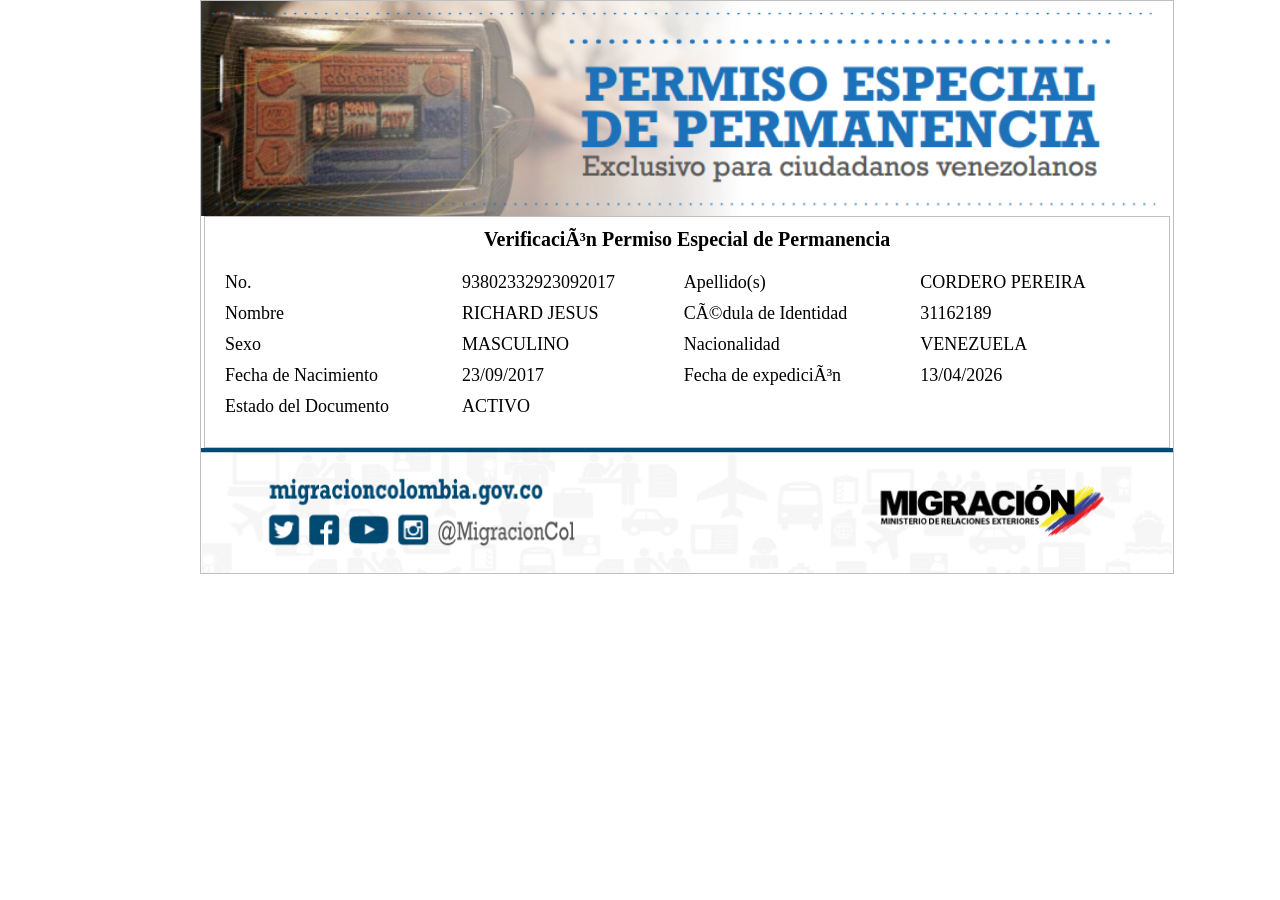
==== index.html @ 8f7d1cb9 "Rename Index (2).html to index.html" ====
<!-- saved from url=(0096)https://apps.migracioncolombia.gov.co/certificadosVEN/public/verificacion.jsf?np=938023329121972 -->
<html xmlns="http://www.w3.org/1999/xhtml"><head><meta http-equiv="Content-Type" content="text/html; charset=windows-1252">
		
		<meta http-equiv="PRAGMA" content="NO-CACHE">
		<meta http-equiv="EXPIRES" content="-1">		
		<meta http-equiv="CACHE-CONTROL" content="NO-CACHE, NO-STORE, MAX-AGE=0, MUST-REVALIDATE">
		<meta http-equiv="X-UA-Compatible" content="IE=EmulateIE7">
		<meta http-equiv="refresh" content="900; url=https://www.migracioncolombia.gov.co/ "> 
		<meta name="viewport" content="width=device-width, initial-scale=1.0">
		
		<!-- url=http://apps.migracioncolombia.gov.co:80/certificadosVEN/public/permisoEspecial.jsf	-->
		 
		<title>Certificados</title>
		<link class="component" href="./Certificados_files/eAH7adLBF7p8hjQAEUYDcw__.jsf" rel="stylesheet" type="text/css"><link class="component" href="./Certificados_files/eAH7adLBF7p8hjQAEUYDcw__(1).jsf" rel="stylesheet" type="text/css"><link class="component" href="./Certificados_files/eAH7adLBF7p8hjQAEUYDcw__(2).jsf" rel="stylesheet" type="text/css"><script src="./Certificados_files/3_3_3.Finalorg.ajax4jsf.javascript.AjaxScript.jsf" type="text/javascript"></script><script src="./Certificados_files/3_3_3.Finalorg.ajax4jsf.javascript.PrototypeScript.jsf" type="text/javascript"></script><script src="./Certificados_files/utils.js.jsf" type="text/javascript"></script><script src="./Certificados_files/browser_info.js.jsf" type="text/javascript"></script><script src="./Certificados_files/modalPanel.js.jsf" type="text/javascript"></script><script src="./Certificados_files/modalPanelBorders.js.jsf" type="text/javascript"></script><link class="component" href="./Certificados_files/eAH7adLBF7p8hjQAEUYDcw__(3).jsf" rel="stylesheet" type="text/css"><link class="component" href="./Certificados_files/msg.css.jsf" rel="stylesheet" type="text/css"><link class="component" href="./Certificados_files/msgs.css.jsf" rel="stylesheet" type="text/css"><script src="./Certificados_files/available.js.jsf" type="text/javascript"></script><script src="./Certificados_files/jquery.js.jsf" type="text/javascript"></script><script src="./Certificados_files/controlUtils.js.jsf" type="text/javascript"></script><script type="text/javascript">window.RICH_FACES_EXTENDED_SKINNING_ON=true;</script><script src="./Certificados_files/skinning.js.jsf" type="text/javascript"></script><link rel="shortcut icon" href="https://apps.migracioncolombia.gov.co/certificadosVEN/imagenes/sifdas-icon.ico">
		<link href="./Certificados_files/general.css" rel="stylesheet" type="text/css" media="all">
		<link href="./Certificados_files/jquery.ui.all.css" rel="stylesheet" type="text/css" media="all">
		<script type="text/javascript" src="./Certificados_files/util.js.descarga"></script>
		<link href="./Certificados_files/general.css" rel="stylesheet" type="text/css" media="all">
		<script type="text/javascript">
		//<![CDATA[
			A4J.AJAX.onError = function(req, status, message) {
		        window.location.reload();
			}
			A4J.AJAX.onExpired = function(loc,expiredMsg){ 
				window.location.reload();
			}
		//]]>
		</script>	
	<style>
  .imageye-selected {
    outline: 2px solid black !important;
    box-shadow: 0 0 10px rgba(0, 0, 0, 0.5) !important;
  }
</style></head>

	<body onload="showMessagesPanel();"><span id="j_id4"><span id="queuedMessages" class="invisible">false</span></span>
		<center>
			<div id="mainPanelExterna" class="mainPanelExterna">
				<table width="100%" cellpadding="0" cellspacing="0" border="0" class="mainTableExterna">
					<tbody><tr>
						<td class="headerExterna"><table cellpadding="0" cellspacing="0" width="100%">
<tbody>
<tr>
<td>
			<img id="image" src="./Certificados_files/CabezoteFormularioUltimo2.PNG" style=" width : 972px;"></td>
</tr>
</tbody>
</table>

						</td>
					</tr>
					<tr>
						<td style="vertical-align: top;" class="contentPanelFondo">
							<div class="contentPanelExterna"><div class="rich-panel panel" id="j_id10"><div class="rich-panel-body " id="j_id10_body">
			<center><span class="etiquetaTitulo">Verificación Permiso Especial de Permanencia</span></center>
			<br>
			<center><table cellspacing="8" style="margin-bottom : 10px" width="100%">
<tbody>
<tr>
<td><span class="etiqueta">No.</span></td>
<td><span class="textoOut">93802332923092017</span></td>
<td><span class="etiqueta">Apellido(s)</span></td>
<td><span class="textoOut">CORDERO PEREIRA</span></td>
</tr>
<tr>
<td><span class="etiqueta">Nombre</span></td>
<td><span class="textoOut">RICHARD JESUS</span></td>
<td><span class="etiqueta">Cédula de Identidad</span></td>
<td><span class="textoOut">31162189</span></td>
</tr>
<tr>
<td><span class="etiqueta">Sexo</span></td>
<td><span class="textoOut">MASCULINO</span></td>
<td><span class="etiqueta">Nacionalidad</span></td>
<td><span class="textoOut">VENEZUELA</span></td>
</tr>
<tr>
<td><span class="etiqueta">Fecha de Nacimiento</span></td>
<td><span class="textoOut">23/09/2017</span></td>
<td><span class="etiqueta">Fecha de expedición</span></td>
<td><span class="textoOut">13/04/2026</span></td>
</tr>
<tr>
<td><span class="etiqueta">Estado del Documento</span></td>
<td><span class="textoOut">ACTIVO</span></td>
</tr>
</tbody>
</table>

			</center></div></div>
							</div>
						</td>
					</tr>
					<tr>
						<td class="headerExterna" height="120px"><table cellpadding="0" cellspacing="0" width="100%">
<tbody>
<tr>
<td>
			<img id="image" src="./Certificados_files/banner_final_preregistro.jpg" style=" width : 972px;"></td>
</tr>
</tbody>
</table>

						</td>
					</tr>
				</tbody></table>
<form id="messagesForm" name="messagesForm" method="post" action="https://apps.migracioncolombia.gov.co/certificadosVEN/public/verificacion.jsf;jsessionid=B501F2868BCFFAC68E9443CDBB972C19" enctype="application/x-www-form-urlencoded">
<input type="hidden" name="messagesForm" value="messagesForm">
<div id="messagesForm:messagesPanel" style="display: none;"><input autocomplete="off" id="messagesForm:messagesPanelOpenedState" name="messagesForm:messagesPanelOpenedState" type="hidden"><div class="rich-modalpanel " id="messagesForm:messagesPanelContainer" style="position: absolute; display: none; z-index: 100; background-color: inherit;"><div class="rich-mpnl-mask-div-opaque rich-mpnl-mask-div" id="messagesForm:messagesPanelDiv" style="z-index: -1;"><button class="rich-mpnl-button" id="messagesForm:messagesPanelFirstHref"></button></div><div class="rich-mpnl-panel"><div class="rich-mp-container" id="messagesForm:messagesPanelCDiv" style="position: absolute; left: 0px; top: 0px; z-index: 9;"><div class="rich-mpnl-shadow" id="messagesForm:messagesPanelShadowDiv"></div><div class=" rich-mpnl-content" id="messagesForm:messagesPanelContentDiv"><div class="rich-mpnl-text rich-mpnl-controls "><img id="messagesForm:hidelinkMessages" src="./Certificados_files/close.png" class="hidelink"><script type="text/javascript">Richfaces.componentControl.attachAvailable('#messagesForm\\:hidelinkMessages','onclick','#messagesForm\\:messagesPanel','hide')</script></div><table border="0" cellpadding="0" cellspacing="0" class="rich-mp-content-table" id="messagesForm:messagesPanelContentTable" style="width: 550px;height: 250px;"><tbody><tr style="height: 1%;"><td class="rich-mpnl-header-cell"><div class="rich-mpnl-text rich-mpnl-header " id="messagesForm:messagesPanelHeader" style="white-space: nowrap; cursor: move;">
	    		<center><span class="panelTitle">Sistema de Permiso de Permanencia para Venezolanos</span>
	        	</center></div></td></tr><tr style="height: 99%"><td class="rich-mpnl-body" valign="top"><div class="rich-panel messagesPanel" id="messagesForm:j_id45"><div class="rich-panel-body " id="messagesForm:j_id45_body">
		      	<br><dl id="messagesForm:j_id46" class="rich-messages" style="display: none; "><dt></dt></dl></div></div>
	     <br>
	     <center><input id="messagesForm:messagesButton" type="submit" name="messagesForm:messagesButton" value="Aceptar" onclick="document.getElementById(&#39;messagesForm:messagesPanel&#39;).component.hide(); return false;" class="boton azul">				
		 </center></td></tr></tbody></table></div></div></div><div class="rich-mpnl-mask-div rich-mpnl-mask-div-transparent" id="messagesForm:messagesPanelCursorDiv" style="z-index: -200;"><button class="rich-mpnl-button" id="messagesForm:messagesPanelLastHref"></button></div><script type="text/javascript">new ModalPanel('messagesForm:messagesPanel',
				{
					width: 550,
					height: 250,

					minWidth: -1,
					minHeight: -1,

					resizeable: false,
					moveable: true,

					left: "auto",
					top: "auto",

					zindex: 100,onresize: '',onmove: '',onshow: '',onhide: '',onbeforeshow: '',onbeforehide: '',
					domElementAttachment: "",				
					keepVisualState: false,
					showWhenRendered: false,
					selectBehavior: "disable",

					autosized: true,
					overlapEmbedObjects: false});</script></div><script type="text/javascript"></script></div><input type="hidden" name="javax.faces.ViewState" id="javax.faces.ViewState" value="j_id1">
</form>
<form id="messagesFormSinInfo" name="messagesFormSinInfo" method="post" action="https://apps.migracioncolombia.gov.co/certificadosVEN/public/verificacion.jsf;jsessionid=B501F2868BCFFAC68E9443CDBB972C19" enctype="application/x-www-form-urlencoded">
<input type="hidden" name="messagesFormSinInfo" value="messagesFormSinInfo">
<div id="messagesFormSinInfo:sinInformacion" style="display: none;"><input autocomplete="off" id="messagesFormSinInfo:sinInformacionOpenedState" name="messagesFormSinInfo:sinInformacionOpenedState" type="hidden"><div class="rich-modalpanel " id="messagesFormSinInfo:sinInformacionContainer" style="position: absolute; display: none; z-index: 100; background-color: inherit;"><div class="rich-mpnl-mask-div-opaque rich-mpnl-mask-div" id="messagesFormSinInfo:sinInformacionDiv" style="z-index: -1;"><button class="rich-mpnl-button" id="messagesFormSinInfo:sinInformacionFirstHref"></button></div><div class="rich-mpnl-panel"><div class="rich-mp-container" id="messagesFormSinInfo:sinInformacionCDiv" style="position: absolute; left: 0px; top: 0px; z-index: 9;"><div class="rich-mpnl-shadow" id="messagesFormSinInfo:sinInformacionShadowDiv"></div><div class=" rich-mpnl-content" id="messagesFormSinInfo:sinInformacionContentDiv"><div class="rich-mpnl-text rich-mpnl-controls "><img id="messagesFormSinInfo:hidelinkMessages" src="./Certificados_files/close.png" class="hidelink"><script type="text/javascript">Richfaces.componentControl.attachAvailable('#messagesFormSinInfo\\:hidelinkMessages','onclick','#messagesForm\\:messagesPanel','hide')</script></div><table border="0" cellpadding="0" cellspacing="0" class="rich-mp-content-table" id="messagesFormSinInfo:sinInformacionContentTable" style="width: 350px;height: 200px;"><tbody><tr style="height: 1%;"><td class="rich-mpnl-header-cell"><div class="rich-mpnl-text rich-mpnl-header " id="messagesFormSinInfo:sinInformacionHeader" style="white-space: nowrap; cursor: move;">
	    		<center><span class="panelTitle">Sistema de Permiso de Permanencia para Venezolanos</span>
	        	</center></div></td></tr><tr style="height: 99%"><td class="rich-mpnl-body" valign="top"><div class="rich-panel messagesPanel" id="messagesFormSinInfo:j_id68"><div class="rich-panel-body " id="messagesFormSinInfo:j_id68_body">
	    	<center><img src="./Certificados_files/Informacion.png"><img alt="" class="rich-spacer " height="1" id="messagesFormSinInfo:j_id72" src="./Certificados_files/spacer.gif.jsf" width="5"><span class="etiqueta">Lo sentimos, su solicitud para el PEP - RAMV no se pudo llevar a cabo. Por favor contáctese con la Unidad de Gestión del Riesgo.</span>
					<h3><a href="http://rud.gestiondelriesgo.gov.co/home/home.php#">&nbsp;De clic Aquí</a></h3>
					<br>        	
		      	<br>
		     </center></div></div>
	     <br>
	     <center><input id="messagesFormSinInfo:messagesButtonSinInfo" type="submit" name="messagesFormSinInfo:messagesButtonSinInfo" value="Aceptar" onclick="document.getElementById(&#39;messagesFormSinInfo:sinInformacion&#39;).component.hide(); return false;" class="boton azul">				
		 </center></td></tr></tbody></table></div></div></div><div class="rich-mpnl-mask-div rich-mpnl-mask-div-transparent" id="messagesFormSinInfo:sinInformacionCursorDiv" style="z-index: -200;"><button class="rich-mpnl-button" id="messagesFormSinInfo:sinInformacionLastHref"></button></div><script type="text/javascript">new ModalPanel('messagesFormSinInfo:sinInformacion',
				{
					width: 350,
					height: 200,

					minWidth: -1,
					minHeight: -1,

					resizeable: false,
					moveable: true,

					left: "auto",
					top: "auto",

					zindex: 100,onresize: '',onmove: '',onshow: '',onhide: '',onbeforeshow: '',onbeforehide: '',
					domElementAttachment: "",				
					keepVisualState: false,
					showWhenRendered: false,
					selectBehavior: "disable",

					autosized: true,
					overlapEmbedObjects: false});</script></div><script type="text/javascript"></script></div><div id="messagesFormSinInfo:sinInformacionIdPersona" style="display: none;"><input autocomplete="off" id="messagesFormSinInfo:sinInformacionIdPersonaOpenedState" name="messagesFormSinInfo:sinInformacionIdPersonaOpenedState" type="hidden"><div class="rich-modalpanel " id="messagesFormSinInfo:sinInformacionIdPersonaContainer" style="position: absolute; display: none; z-index: 100; background-color: inherit;"><div class="rich-mpnl-mask-div-opaque rich-mpnl-mask-div" id="messagesFormSinInfo:sinInformacionIdPersonaDiv" style="z-index: -1;"><button class="rich-mpnl-button" id="messagesFormSinInfo:sinInformacionIdPersonaFirstHref"></button></div><div class="rich-mpnl-panel"><div class="rich-mp-container" id="messagesFormSinInfo:sinInformacionIdPersonaCDiv" style="position: absolute; left: 0px; top: 0px; z-index: 9;"><div class="rich-mpnl-shadow" id="messagesFormSinInfo:sinInformacionIdPersonaShadowDiv"></div><div class=" rich-mpnl-content" id="messagesFormSinInfo:sinInformacionIdPersonaContentDiv"><div class="rich-mpnl-text rich-mpnl-controls "><img id="messagesFormSinInfo:hidelinkMessagesIdPersona" src="./Certificados_files/close.png" class="hidelink"><script type="text/javascript">Richfaces.componentControl.attachAvailable('#messagesFormSinInfo\\:hidelinkMessagesIdPersona','onclick','#messagesForm\\:messagesPanel','hide')</script></div><table border="0" cellpadding="0" cellspacing="0" class="rich-mp-content-table" id="messagesFormSinInfo:sinInformacionIdPersonaContentTable" style="width: 350px;height: 200px;"><tbody><tr style="height: 1%;"><td class="rich-mpnl-header-cell"><div class="rich-mpnl-text rich-mpnl-header " id="messagesFormSinInfo:sinInformacionIdPersonaHeader" style="white-space: nowrap; cursor: move;">
	    		<center><span class="panelTitle">Sistema de Permiso de Permanencia para Venezolanos</span>
	        	</center></div></td></tr><tr style="height: 99%"><td class="rich-mpnl-body" valign="top"><div class="rich-panel messagesPanel" id="messagesFormSinInfo:j_id86"><div class="rich-panel-body " id="messagesFormSinInfo:j_id86_body">
	    	<center><img src="./Certificados_files/Informacion.png"><img alt="" class="rich-spacer " height="1" id="messagesFormSinInfo:j_id90" src="./Certificados_files/spacer.gif.jsf" width="5"><span class="etiqueta">Lo sentimos el ID PERSONA digitado no está registrado en el RAMV. Por tal razón, su solicitud del PEP - RAMV no se puede llevar a cabo. Si usted realizó el Registro Administrativo de Migrantes Venezolanos  RAMV, por favor contáctese con la Unidad de Gestión del Riesgo.</span>
					<h3><a href="http://rud.gestiondelriesgo.gov.co/home/home.php#">&nbsp;De clic Aquí</a></h3>
					<br>        	
		      	<br>
		     </center></div></div>
	     <br>
	     <center><input id="messagesFormSinInfo:messagesButtonIdPersona" type="submit" name="messagesFormSinInfo:messagesButtonIdPersona" value="Aceptar" onclick="document.getElementById(&#39;messagesFormSinInfo:sinInformacionIdPersona&#39;).component.hide(); return false;" class="boton azul">				
		 </center></td></tr></tbody></table></div></div></div><div class="rich-mpnl-mask-div rich-mpnl-mask-div-transparent" id="messagesFormSinInfo:sinInformacionIdPersonaCursorDiv" style="z-index: -200;"><button class="rich-mpnl-button" id="messagesFormSinInfo:sinInformacionIdPersonaLastHref"></button></div><script type="text/javascript">new ModalPanel('messagesFormSinInfo:sinInformacionIdPersona',
				{
					width: 350,
					height: 200,

					minWidth: -1,
					minHeight: -1,

					resizeable: false,
					moveable: true,

					left: "auto",
					top: "auto",

					zindex: 100,onresize: '',onmove: '',onshow: '',onhide: '',onbeforeshow: '',onbeforehide: '',
					domElementAttachment: "",				
					keepVisualState: false,
					showWhenRendered: false,
					selectBehavior: "disable",

					autosized: true,
					overlapEmbedObjects: false});</script></div><script type="text/javascript"></script></div><div id="messagesFormSinInfo:sinInformacionNumFormulario" style="display: none;"><input autocomplete="off" id="messagesFormSinInfo:sinInformacionNumFormularioOpenedState" name="messagesFormSinInfo:sinInformacionNumFormularioOpenedState" type="hidden"><div class="rich-modalpanel " id="messagesFormSinInfo:sinInformacionNumFormularioContainer" style="position: absolute; display: none; z-index: 100; background-color: inherit;"><div class="rich-mpnl-mask-div-opaque rich-mpnl-mask-div" id="messagesFormSinInfo:sinInformacionNumFormularioDiv" style="z-index: -1;"><button class="rich-mpnl-button" id="messagesFormSinInfo:sinInformacionNumFormularioFirstHref"></button></div><div class="rich-mpnl-panel"><div class="rich-mp-container" id="messagesFormSinInfo:sinInformacionNumFormularioCDiv" style="position: absolute; left: 0px; top: 0px; z-index: 9;"><div class="rich-mpnl-shadow" id="messagesFormSinInfo:sinInformacionNumFormularioShadowDiv"></div><div class=" rich-mpnl-content" id="messagesFormSinInfo:sinInformacionNumFormularioContentDiv"><div class="rich-mpnl-text rich-mpnl-controls "><img id="messagesFormSinInfo:hidelinkMessagesNumFormulario" src="./Certificados_files/close.png" class="hidelink"><script type="text/javascript">Richfaces.componentControl.attachAvailable('#messagesFormSinInfo\\:hidelinkMessagesNumFormulario','onclick','#messagesForm\\:messagesPanel','hide')</script></div><table border="0" cellpadding="0" cellspacing="0" class="rich-mp-content-table" id="messagesFormSinInfo:sinInformacionNumFormularioContentTable" style="width: 350px;height: 200px;"><tbody><tr style="height: 1%;"><td class="rich-mpnl-header-cell"><div class="rich-mpnl-text rich-mpnl-header " id="messagesFormSinInfo:sinInformacionNumFormularioHeader" style="white-space: nowrap; cursor: move;">
	    		<center><span class="panelTitle">Sistema de Permiso de Permanencia para Venezolanos</span>
	        	</center></div></td></tr><tr style="height: 99%"><td class="rich-mpnl-body" valign="top"><div class="rich-panel messagesPanel" id="messagesFormSinInfo:j_id104"><div class="rich-panel-body " id="messagesFormSinInfo:j_id104_body">
	    	<center><img src="./Certificados_files/Informacion.png"><img alt="" class="rich-spacer " height="1" id="messagesFormSinInfo:j_id108" src="./Certificados_files/spacer.gif.jsf" width="5"><span class="etiqueta">Lo sentimos el NÚMERO de FORMULARIO del RAMV no está registrado. por esta razón, su solicitud para el PEP - RAMV no se puede llevar a cabo. Si usted realizó el Registro Administrativo de Migrantes Venezolanos  RAMV, por favor contáctese con la Unidad de Gestión del Riesgo.</span>
					<h3><a href="http://rud.gestiondelriesgo.gov.co/home/home.php#">&nbsp;De clic Aquí</a></h3>
					<br>        	
		      	<br>
		     </center></div></div>
	     <br>
	     <center><input id="messagesFormSinInfo:messagesButtonNumFormulario" type="submit" name="messagesFormSinInfo:messagesButtonNumFormulario" value="Aceptar" onclick="document.getElementById(&#39;messagesFormSinInfo:sinInformacionNumFormulario&#39;).component.hide(); return false;" class="boton azul">				
		 </center></td></tr></tbody></table></div></div></div><div class="rich-mpnl-mask-div rich-mpnl-mask-div-transparent" id="messagesFormSinInfo:sinInformacionNumFormularioCursorDiv" style="z-index: -200;"><button class="rich-mpnl-button" id="messagesFormSinInfo:sinInformacionNumFormularioLastHref"></button></div><script type="text/javascript">new ModalPanel('messagesFormSinInfo:sinInformacionNumFormulario',
				{
					width: 350,
					height: 200,

					minWidth: -1,
					minHeight: -1,

					resizeable: false,
					moveable: true,

					left: "auto",
					top: "auto",

					zindex: 100,onresize: '',onmove: '',onshow: '',onhide: '',onbeforeshow: '',onbeforehide: '',
					domElementAttachment: "",				
					keepVisualState: false,
					showWhenRendered: false,
					selectBehavior: "disable",

					autosized: true,
					overlapEmbedObjects: false});</script></div><script type="text/javascript"></script></div><div id="messagesFormSinInfo:sinInformacionNacimiento" style="display: none;"><input autocomplete="off" id="messagesFormSinInfo:sinInformacionNacimientoOpenedState" name="messagesFormSinInfo:sinInformacionNacimientoOpenedState" type="hidden"><div class="rich-modalpanel " id="messagesFormSinInfo:sinInformacionNacimientoContainer" style="position: absolute; display: none; z-index: 100; background-color: inherit;"><div class="rich-mpnl-mask-div-opaque rich-mpnl-mask-div" id="messagesFormSinInfo:sinInformacionNacimientoDiv" style="z-index: -1;"><button class="rich-mpnl-button" id="messagesFormSinInfo:sinInformacionNacimientoFirstHref"></button></div><div class="rich-mpnl-panel"><div class="rich-mp-container" id="messagesFormSinInfo:sinInformacionNacimientoCDiv" style="position: absolute; left: 0px; top: 0px; z-index: 9;"><div class="rich-mpnl-shadow" id="messagesFormSinInfo:sinInformacionNacimientoShadowDiv"></div><div class=" rich-mpnl-content" id="messagesFormSinInfo:sinInformacionNacimientoContentDiv"><div class="rich-mpnl-text rich-mpnl-controls "><img id="messagesFormSinInfo:hidelinkMessagesNacimiento" src="./Certificados_files/close.png" class="hidelink"><script type="text/javascript">Richfaces.componentControl.attachAvailable('#messagesFormSinInfo\\:hidelinkMessagesNacimiento','onclick','#messagesForm\\:messagesPanel','hide')</script></div><table border="0" cellpadding="0" cellspacing="0" class="rich-mp-content-table" id="messagesFormSinInfo:sinInformacionNacimientoContentTable" style="width: 350px;height: 200px;"><tbody><tr style="height: 1%;"><td class="rich-mpnl-header-cell"><div class="rich-mpnl-text rich-mpnl-header " id="messagesFormSinInfo:sinInformacionNacimientoHeader" style="white-space: nowrap; cursor: move;">
	    		<center><span class="panelTitle">Sistema de Permiso de Permanencia para Venezolanos</span>
	        	</center></div></td></tr><tr style="height: 99%"><td class="rich-mpnl-body" valign="top"><div class="rich-panel messagesPanel" id="messagesFormSinInfo:j_id122"><div class="rich-panel-body " id="messagesFormSinInfo:j_id122_body">
	    	<center><img src="./Certificados_files/Informacion.png"><img alt="" class="rich-spacer " height="1" id="messagesFormSinInfo:j_id126" src="./Certificados_files/spacer.gif.jsf" width="5"><span class="etiqueta">Lo sentimos la fecha de nacimiento no es correcta, su solicitud para el PEP - RAMV no se pudo llevar a cabo. Por favor contáctese con la Unidad de Gestión del Riesgo.</span>
					<h3><a href="http://rud.gestiondelriesgo.gov.co/home/home.php#">&nbsp;De clic Aquí</a></h3>
					<br>        	
		      	<br>
		     </center></div></div>
	     <br>
	     <center><input id="messagesFormSinInfo:messagesButtonNacimiento" type="submit" name="messagesFormSinInfo:messagesButtonNacimiento" value="Aceptar" onclick="document.getElementById(&#39;messagesFormSinInfo:sinInformacionNacimiento&#39;).component.hide(); return false;" class="boton azul">				
		 </center></td></tr></tbody></table></div></div></div><div class="rich-mpnl-mask-div rich-mpnl-mask-div-transparent" id="messagesFormSinInfo:sinInformacionNacimientoCursorDiv" style="z-index: -200;"><button class="rich-mpnl-button" id="messagesFormSinInfo:sinInformacionNacimientoLastHref"></button></div><script type="text/javascript">new ModalPanel('messagesFormSinInfo:sinInformacionNacimiento',
				{
					width: 350,
					height: 200,

					minWidth: -1,
					minHeight: -1,

					resizeable: false,
					moveable: true,

					left: "auto",
					top: "auto",

					zindex: 100,onresize: '',onmove: '',onshow: '',onhide: '',onbeforeshow: '',onbeforehide: '',
					domElementAttachment: "",				
					keepVisualState: false,
					showWhenRendered: false,
					selectBehavior: "disable",

					autosized: true,
					overlapEmbedObjects: false});</script></div><script type="text/javascript"></script></div><input type="hidden" name="javax.faces.ViewState" id="javax.faces.ViewState" value="j_id1">
</form>
			</div>
		</center>
	
</body></html>
---- Certificados_files/general.css ----
.botonRAMV{
	-moz-box-shadow:inset 0px 1px 0px 0px #0e2050;
	-webkit-box-shadow:inset 0px 1px 0px 0px #0e2050;
	box-shadow:inset 0px 1px 0px 0px #0e2050;
	background:-webkit-gradient( linear, left top, left bottom, color-stop(0.05, #0e2050), color-stop(1, #0e2050) );
	background:-moz-linear-gradient( center top, #0e2050 5%, #0e2050 100% );
	filter:progid:DXImageTransform.Microsoft.gradient(startColorstr='#0e2050', endColorstr='#0e2050');
	background-color:#0e2050;
	-webkit-border-top-left-radius:6px;
	-moz-border-radius-topleft:6px;
	border-top-left-radius:6px;
	-webkit-border-top-right-radius:6px;
	-moz-border-radius-topright:6px;
	border-top-right-radius:6px;
	-webkit-border-bottom-right-radius:6px;
	-moz-border-radius-bottomright:6px;
	border-bottom-right-radius:6px;
	-webkit-border-bottom-left-radius:6px;
	-moz-border-radius-bottomleft:6px;
	border-bottom-left-radius:6px;
	text-indent:0;
	border:1px solid #0e2050;
	display:inline-block;
	color:#ffffff;
	font-family:Calibri;
	font-weight:normal;
	font-style:normal;
	text-decoration:none;
	text-align:center;
	text-shadow:1px 1px 0px #0e2050;
	padding: 5px 20px;
	font-size: 16px; 
	-webkit-transition: background 2s linear;
}


/* Botones */
button[type="button"]:HOVER, 
button[type="reset"]:HOVER, 
button[type="submit"]:HOVER, 
input[type="reset"]:HOVER, 
input[type="submit"]:HOVER, 
input[type="button"]:HOVER{
	-webkit-transition: background 2s linear;
	background:#857ed4;	
}
/* Botones */
button[type="button"]:BEFORE, 
button[type="reset"]:BEFORE, 
button[type="submit"]:BEFORE, 
input[type="reset"]:BEFORE, 
input[type="submit"]:BEFORE, 
input[type="button"]:BEFORE{
	-webkit-transition: background 2s linear;
	background:#594fc4;		
}


.tituloPEP1 {
	font-size: 35px;
	color: #1d71b8;
	font-family: Georgia;
	font-weight: bold;	
	text-align: center;	
	display:block;
}
.tituloPEP2 {
	font-size: 27px;
	color: #7d7878;
	font-family: Georgia;
	text-align: center;
	display:block;	
}

.numeroAzul{
	font-size: 18px;
	color: #1d71b8;
	font-family: Calibria;
	font-weight: bold;	
}

.rich-panel-body .panelInterno{
	border-width: 0px;
	padding: 15px;
	font-size: 0px;
}

.mainTableRAMVCE tr td {
	border-color: #c0c0c0;
	width: 25%;
}
.mainTableExternaCE tr td {
	border-color: #c0c0c0;
	width: 80%;
}

.mainTableExternaCE {
	border: 0px;
	border-style: solid;
	border-color: #c0c0c0;	
	vertical-align: top;	
	margin: 0px;
}


textarea[type="textarea"][disabled], 
input[type="text"][disabled], 
input[type="password"][disabled], 
select[disabled] {
    color: #00000094;
}

.rich-panel-header {
    font-size: 15px;
}

.oculto, input.oculto {
    display: none;
}

dt span {
	font-size: 16px;
	color: #000000;
	font-family: Calibri, Verdana;
}

.textoOut {
	font-size: 18px;
	color: #000000;
	font-family: Calibri, Verdana;
	width: auto;
}

.panelRich{
	webkit-border-top-left-radius:12px;
	-moz-border-radius-topleft:12px;
	border-top-left-radius:12px;
	-webkit-border-top-right-radius:12px;
	-moz-border-radius-topright:12px;
	border-top-right-radius:12px;
	-webkit-border-bottom-right-radius:12px;
	border-bottom-left-radius:12px;
}

.tituloPrincipal {
	font-size: 22px;
	color: Black;
	font-family: Calibri, Verdana;
	font-weight: bold;	
	text-align: center;
}

.tituloSecundario {
	font-size: 20px;
	color: Black;
	font-family: Calibri, Verdana;
	text-align: left;
	width: auto;	
	font-weight: bold;	
}

.etiquetaTitulo {
	font-size: 20px;
	color: Black;
	font-family: Calibri, Verdana;
	font-weight: bold;	
	text-align: center;	
}

/* Estilos generales */
body {
	font-family: Calibri, Verdana;
	margin-top: 0px;
	margin-bottom: 0px;
	background-color: #FFFFFF;
}

.tituloBannerMigracionColombia{
	position: absolute;
    left: 50%;
    top: 120px;
    z-index: 2;
    height: auto;
    float: right;
    font-family: Arial Black;
    font-size: 12px;
}

input.texto {
	font-size: 18px;
	color: #000000;	
	font-family: Calibri, Verdana;
	border-style: inset;
	border-top:1px solid #7e7b7b;
	border-left:1px solid #7e7b7b;
	border-right:1px solid #C0C0C0;
	border-bottom:1px solid #C0C0C0;
	
}

input.textoRamv {
	font-size: 18px;
	color: #000000;	
	font-family: Calibri, Verdana;
	border-style: inset;
	border-top:1px solid #7e7b7b;
	border-left:1px solid #7e7b7b;
	border-right:1px solid #C0C0C0;
	border-bottom:1px solid #C0C0C0;
	padding: 0px 0px 0px 5px;
}
input.texto15 {
	font-size: 18px;
	color: #000000;	
	font-family: Calibri, Verdana;
	border-style: inset;
	border-top:1px solid #7e7b7b;
	border-left:1px solid #7e7b7b;
	border-right:1px solid #C0C0C0;
	border-bottom:1px solid #C0C0C0;
}

textarea.texto {
	font-size: 18px;
	color: #000000;	
	font-family: Calibri, Verdana;
	border-style: inset;
	border-top:1px solid #7e7b7b;
	border-left:1px solid #7e7b7b;
	border-right:1px solid #C0C0C0;
	border-bottom:1px solid #C0C0C0;
}

/* Texto azul 11px */
.etiqueta2 {
	font-size: 18px;
	color: #FFFFFF;
	font-family: Calibri, Verdana;
	text-align: right;	
}


/* Estilos template */
.mainPanel {
/*	width: 968px;*/
	height: 553px;
	border: 1px;
	text-align: left;
	margin-left: 0px;
	margin-right: 0px;
	margin-top: 0px;
	margin-bottom: 0px;
}
/**imagen de fondo*/
img[src="/sire/imagenes/cabezotes/migracionf.jpg"]{
	width:100%;
	height:100%;
}
img[src="/sire/imagenes/pieDePagina/cortinaInferior.jpg"]{
	width:100%;
	height:99px;
}
.mainPanelExterna {
	width: 880px;
	height: 580px;
	border: 1px;
	text-align: left;
	margin-left: 0px;
	margin-right: 0px;
	margin-top: 0px;
	margin-bottom: 0px;
}

.mainModalPanel {
	width: 100%;
	height: 430px;
	border: 0px;
	text-align: left;
	margin-left: 0px;
	margin-right: 0px;
	margin-top: 0px;
	margin-bottom: 0px;
}

.panel {
	width: 99%;
}
.panel90 {
	width: 90%;
	display:block;
	margin-left: auto;
	margin-right: auto;
	text-align: center;
}

.homePanel {
	width: 100%;
	height: 553px;
	background-image: url(../imagenes/fondo-home.jpg);
	background-repeat: no-repeat;
	vertical-align: top;	
}

.mainTable {
	border: 1px;
	border-style: solid;
	border-color: #c0c0c0;	
	vertical-align: top;
	margin: 0px;
	width: 100%;
}

.mainTable tr td {
	border-color: #c0c0c0;
}

.tableDireccion tr td {
	width: 100px;
}

.mainTableExterna {
	border: 1px;
	border-style: solid;
	border-color: #c0c0c0;	
	vertical-align: top;	
	margin: 0px;
}


.mainTableExterna tr td {
	border-color: #c0c0c0;
}

.modalTable {
	vertical-align: top;
}

.menuPanel {
	width: 99%;
	height: 553px;
	background-image: url(../imagenes/fondo-gris.jpg);
	border: 1px;
	border-style: solid;
	border-color: #c0c0c0;
	vertical-align: top;
	margin-left: 0px;
	margin-right: 0px;
	margin-top: 0px;
	margin-bottom: 0px;
	overflow: auto;

}

.contentPanel {
	width: 100%;
	height: 100%;
	background-image: url(../imagenes/fondo-gris.jpg);
	border: 1px;
	vertical-align: top;
	margin-left: 0px;
	margin-right: 0px;
	margin-top: 0px;
	margin-bottom: 0px;
	overflow-x: hidden;
	overflow-y: auto;
}

.contentPanelModal {
	width: 100%;
	vertical-align: top;
	margin-top: 0px;
	margin-left: 0px;	
	margin-right: 0px;
}

.contentPanelFondo {
	background-image: url(../imagenes/fondo-externa2.jpg);
	background-repeat: no-repeat;
}

.contentPanelFondoSolicitar {
	background-image: url(../imagenes/fondo-externa2.jpg);
	background-repeat: no-repeat;
}

.contentPanelExterna {	
	width: 100%;
	height: 66%;
	border: 0px;
	vertical-align: top;
	margin-top: 0px;
	margin-left: 3px;	
	margin-right: 0px;	
	background-repeat: no-repeat;
	overflow-x: hidden;
	overflow-y: auto;
}

.contentPanelExternaSolicitar {
	width: 99%;
	height: 450px;
	border: 1px;
	vertical-align: top;
	margin-top: 15px;
	margin-left: 5px;	
	margin-right: 5px;
	background-color: White;
	background-repeat: no-repeat;
	overflow-x: hidden;
	overflow-y: auto;
}

.contentPanelExternaRecordar {
	width: 100%;
	border: 1px;
	vertical-align: top;
	margin-top: 15px;
	margin-left: -1px;	
	margin-right: 5px;	
	background-image: url(../imagenes/fondo-externa-recordar.jpg);
	background-repeat: no-repeat;
}

.errorPanel {
	text-align: center;
	border: 0px;
}

.messagesPanel {
	height: 225px;
	width: 525px;
	border: 0px;	
	overflow: auto; 	
}

.piePagina {
	font-family: Arial, Verdana;
	font-size: 12px;
	font-weight: bold;
	color: #FFFFFF;
	background-color: #1E603C;
	vertical-align: middle;
	text-align: center;
}

span {
	font-family: Calibri;
	font-size: 11px;
}

.header {
	background-image: url(../imagenes/header.jpg);
}

.headerExterna {
/*	background-color: #eceaf5;*/
}

.hidelink {
	padding-top:2px;
	padding-right:1px;
	cursor:pointer;
}

/* Componentes alineados arriba */
.top {
    vertical-align: top;
    
}

/* Componente invisible */
.invisible {
	display: none;
}

/* Panel alto con scroll  */
.panelScroll {
    height: 202px;
    overflow: auto;
}

/* T�tulo panel de mensajes */
.panelTitle {
	margin-left: 10px;
	font-size: 16px;
	white-space: pre-wrap;
}

/* Texto azul grande negrilla */
.titulo {
	font-weight: bold;
	font-size: 30px;
	color: #0066cc;
	font-family: Arial, Verdana;
	text-decoration: none;
}

/* T�tulo azul 16px */
.titulo2 {
	font-family: Arial, Verdana;
	font-size: 16px;
	font-weight: bold;
	color: #003366;
}

/* Texto negro grande negrilla */
.subTitulo {
	font-family: Arial, Verdana;
	font-size: 14px;
	color: Black;
	font-weight: bold;
	background-color: #ffffff;
}

/* Texto azul grande subrayado */
.subTitulo2 {
	font-family: Arial, Verdana;
	font-size: 14px;
	color: 0066cc;
	font-weight: bold;
	text-decoration: underline;
	background-color: #ffffff;
}

/* Texto azul oscuro */
.subtitulo3 {
	font-family: Arial, Verdana;
	font-size: 11px;
	font-weight: normal;
	color: #0033CC;
	text-indent: 5px;
}

/* Texto azul claro */
.subtitulo4 {
	font-family: Arial, Verdana;
	font-size: 10px;
	font-weight: bold;
	color: #003366;
	text-indent: 5px;
}

/* Texto azul */
.subtitulo5 {
	font-family: Arial, Verdana;
	font-size: 12px;
	font-weight: bold;
	color: #003366;
}

/* Texto verde */
.subtitulo6 {
	font-family: Arial, Verdana;
	font-size: 12px;
	font-weight: bold;
	color: #42A239;
}

/* Texto gris 12px negrilla */
.notaGrandeGris {
	color: #666666;
	font-size: 12px;
	font-weight: bold;
}

/* Texto negro 12px negrilla */
.notaGrandeNegra {
	color: Black;
	font-size: 12px;
	font-weight: bold;
}

/* Texto azul 12px negrilla */
.notaGrandeAzul {
	color: #0066cc;
	font-size: 12px;
	font-weight: bold;
}

.etiqueta {
	font-size: 18px;
	color: Black;
	font-family: Calibri, Verdana;
	text-align: right;
	width: auto;	
}
.etiquetaPEP {
	font-weight: bold;
	font-size: 18px;
	color: Black;
	font-family: Calibri, Verdana;
	text-align: right;
	width: auto;	
}
	


/* Texto azul 15px */
.etiqueta15 {
	font-size: 15px;
	color: #0066cc;
	font-family: Arial, Verdana;
	text-align: right;	
}

/* Texto negro peque�o */
.etiquetaSmall {
	font-size: 9px;
	color: Black;
	font-family: Arial, Verdana;
	font-weight: bold
}

/* Texto blanco peque�o */
.etiquetaSmallBlanca {
	font-size: 9px;
	color: #ffffff;
	font-family: Arial, Verdana;
	font-weight: bold;
}

/* Texto negro 10px */
.texto {
	font-size: 18px;
	color: #000000;
	font-family: Calibri, Verdana;
	width: auto;
	padding: 0px 0px 0px 5px;
}

.textoRamv {
	font-size: 18px;
	color: #000000;
	font-family: Calibri, Verdana;
	width: 200px;
}

.texto2 {
	font-family: Arial, Verdana;
	font-size: 11px;
	font-weight: normal;
	color: #003399;
}

.tituloCentrado14 {
	font-size: 14px;
	color: #000000;
	font-family: Arial, Verdana;
	font-weight: bold;
	display:block;
	margin-left: auto;
	margin-right: auto;
	text-align: center;
}

/* Texto negro 10px negrilla */
.textoNegrilla {
	font-size: 10px;
	color: #000000;
	font-family: Arial, Verdana;
	font-weight: bold;
}

/* Texto cursiva negro 10px */
.textoCursiva {
	font-size: 10px;
	color: #000000;
	font-family: Arial, Verdana;
	font-style:italic;
}

/** Texto azul 10px */
.textoSmall {
	font-size: 10px;
	color: #c4ddf9;
	font-family: Arial, Verdana;
	font-weight: bold;	
}

/** Texto gris 10px */
.textoSmallGris {
	font-size: 10px;
	color: #666666;
	font-family: Arial, Verdana;
	font-weight: bold;	
}

/* Texto azul oscuro 14px */
.textoSubtituloGrande {
	color: #003b68;
	font-size: 14px;
	font-weight: bold;
}

/** Estilo �tems tabla por estado */
.entradaNueva {
	background-color: #FFFFFF;
}

.entradaEliminada {
	background-color: #FFFFFF;
}

.entradaConsultada {
	background-color: #FFFFFF;
}


.mensaje {
	font-size: 16px;
	color: #000000;
	font-family: Calibria, Verdana;
}

/* Mensaje jsf tipo info */
.mensajeInfo {
	padding-left: 20px;
	height: 30px;
	font-size: 10px;	
	background-image: url(../imagenes/info.png);
	background-repeat: no-repeat;
	color: #000000;
	font-family: Arial, Verdana;
}

/* Mensaje jsf tipo warning */
.mensajeWarn {
	padding-left: 20px;
	height: 30px;
	font-size: 10px;	
	background-image: url(../imagenes/warning.png);
	background-repeat: no-repeat;
	color: #000000;
	font-family: Arial, Verdana;
}

/* Mensaje jsf tipo error */
.mensajeError {
	/*padding-left: 20px;
	height: 30px;*/
	font-size: 10px;
	background-image: url(../imagenes/info.png);
	background-repeat: no-repeat;
	color: #000000;
	font-family: Arial, Verdana;
}

/* Mensaje jsf tipo fatal */
.mensajeFatal {
	padding-left: 20px;
	height: 30px;
	font-size: 10px;
	background-image: url(../imagenes/fatal.png);
	background-repeat: no-repeat;
	color: #000000;
	font-family: Arial, Verdana;
}

/* Mensaje de validaci�n individual */
.textoMensaje {
	font-size: 10px;
	color: #000000;
	font-family: Arial, Verdana;
}

/* Item en lista */
.item {
	background-image: url(../imagenes/icon-item.gif);
	background-repeat: no-repeat;
	border: 0;
}

/* Listas de selecci�n */
.combo {
	color: #5c5b5b;
	font-size: 18px;
	font-family: Calibri, Verdana;
}

/* Listas de selecci�n */
.comboEncuesta {
	color: #5c5b5b;
	font-size: 18px;
	font-family: Calibri, Verdana;
	width:350px;
}

/* Botones */

.botonAtras,
button[type="button"], 
button[type="reset"], 
button[type="submit"], 
input[type="reset"], 
input[type="submit"], 
input[type="button"]{
	background:-webkit-gradient( linear, left top, left bottom, color-stop(0.05, #ffffff), color-stop(1, #ffffff) );
	background-color:#594fc4;
	-webkit-border-top-left-radius:6px;
	-moz-border-radius-topleft:6px;
	border-top-left-radius:6px;
	-webkit-border-top-right-radius:6px;
	-moz-border-radius-topright:6px;
	border-top-right-radius:6px;
	-webkit-border-bottom-right-radius:6px;
	border-bottom-left-radius:6px;
	text-indent:0;
	border:1px solid #594fc4;
	display:inline-block;
	color:#594fc4;
	font-family:Calibri;
	font-weight:bolder;
	font-style:normal;
	text-decoration:none;
	text-align:center;
	padding: 5px 20px;
	font-size: 16px; 
	-webkit-transition: background 2s linear;
}

.botonCentrado,
button[type="button"], 
button[type="reset"], 
button[type="submit"], 
input[type="reset"], 
input[type="submit"], 
input[type="button"] {
	-moz-box-shadow:inset 0px 1px 0px 0px #594fc4;
	-webkit-box-shadow:inset 0px 1px 0px 0px #594fc4;
	box-shadow:inset 0px 1px 0px 0px #594fc4;
	background:-webkit-gradient( linear, left top, left bottom, color-stop(0.05, #594fc4), color-stop(1, #594fc4) );
	background:-moz-linear-gradient( center top, #594fc4 5%, #594fc4 100% );
	filter:progid:DXImageTransform.Microsoft.gradient(startColorstr='#594fc4', endColorstr='#594fc4');
	background-color:#594fc4;
	-webkit-border-top-left-radius:6px;
	-moz-border-radius-topleft:6px;
	border-top-left-radius:6px;
	-webkit-border-top-right-radius:6px;
	-moz-border-radius-topright:6px;
	border-top-right-radius:6px;
	-webkit-border-bottom-right-radius:6px;
	-moz-border-radius-bottomright:6px;
	border-bottom-right-radius:6px;
	-webkit-border-bottom-left-radius:6px;
	-moz-border-radius-bottomleft:6px;
	border-bottom-left-radius:6px;
	text-indent:0;
	border:1px solid #594fc4;
	display:inline-block;
	color:#ffffff;
	font-family:Calibri;
	font-weight:normal;
	font-style:normal;
	text-decoration:none;
	text-align:center;
	text-shadow:1px 1px 0px #594fc4;
	padding: 5px 20px;
	font-size: 16px; 
	-webkit-transition: background 2s linear;
}

/* Radio buttons */
.radio {
	font-family: Arial, Verdana;
	font-size: 12px;
}

/* Porcentajes de ancho de columna para tablas */

.col5 {
	width: 5%;
}

.col10 {
	width: 10%;
}

.col15 {
	width: 15%;
}

.col20 {
	width: 20%;
}

.col25 {
	width: 25%;
}

.col30 {
	width: 30%;
}

.col35 {
	width: 35%;
}

.col40 {
	width: 40%;
}

.col45 {
	width: 45%;
}

.col50 {
	width: 50%;
}

.col55 {
	width: 55%;
}

.col60 {
	width: 60%;
}

.col65 {
	width: 65%;
}

.col70 {
	width: 70%;
}

.col75 {
	width: 75%;
}

.col80 {
	width: 80%;
}

.col85 {
	width: 85%;
}

.col90 {
	width: 90%;
}

.col95 {
	width: 95%;
}
.tituloPop {
	font-family: Arial, Helvetica, sans-serif;
	font-size: 14px;
	color: #FFFFFF;
	font-weight: bold;
}
.cuadroPop {
	border: thin solid #0066CC;
}
.titulo2Pop {
	font-family: Arial, Helvetica, sans-serif;
	font-size: 13px;
	color: #000000;
	font-weight: bold;
}
.textPop {
	font-family: Arial, Helvetica, sans-serif;
	font-size: 12px;
	color: #000000;
	text-align: justify;
}
.text2Pop {
	font-family: Arial, Helvetica, sans-serif;
	font-size: 12px;
	font-weight: bold;
	color: #999999;
}
/**Formulario de autenticaci�n*/
#formLogin{
	
}
#formLogin\:loginHelpToolbar tr>td:first-of-type{
	width: 580px;
}
#formLogin\:oculto{
	
}
/**
Men�s de ayuda en el cuadro de autenticaci�n
*/
#formLogin\:loginHelpToolbar td>table {
	border: 2px solid #CCCCCC;
	-moz-border-radius: 4px;
	-webkit-border-radius: 4px;
	border-radius: 4px; 
	-khtml-border-radius: 4px;
	padding:5px;
	margin:5px;
}

/**Estilos enviados por Pedro Quiceno*/
input[type="text"],input[type="password"],textarea,input[type="radio"],select{
	-moz-border-radius: 7px;
	-webkit-border-radius: 7px;
	border-radius: 7px; 
	-khtml-border-radius: 7px;
	box-shadow: 2px 2px 6px #888888;	
}
/**Encabezado de p�gina*/
#formHeader\:flashHeader>table,
table#flashHeader{
	background-image:url('../imagenes/cabezotes/migraciona.jpg');
	background-repeat: no-repeat;
	width: 100%;
}
#formHeader\:flashHeader>table img,
table#flashHeader img{
	margin-left:10%;
	width: 20%;
	height: auto
}
/**Pie de p�gina con el estilo que debe ser*/
td.headerExterna td >img{
	display:block;
}
td.headerExterna td,
td.headerExterna > center{
	font-family:Arial Black;
	font-size: 12px;
}
/**Fondo para el pie de p�gina*/
table#footer{
	background-image:url('../imagenes/pieDePagina/cortinaInferior.jpg');
	height:95px;
	background-repeat: no-repeat;
	background-size: 100% 93px;
}
table#footer td:first-of-type{
	padding-bottom:20px;
}
/**		--- CARGUE DE INFORMACI�N ---*/
/**Correcci�n para que los campos de fecha al final del cargue de archivo se vean completos.*/
form#cargueFormGB{
	margin-bottom:150px;
}
/**Soluci�n para que los controles de calendario en la esquina derecha no oculten fechas.*/
form#cargueFormReligiosas table.rich-panel>tbody>tr>td{
	width:25%;
}
.rich-tab-active
{
  background-image : none;
  background-color: #46A63D;
  color: white;
  font-style: oblique;
  font-weight:bold;
  height: 50px;
}
.rich-tab-inactive
{
  height: 40px;
}
---- Certificados_files/general.css ----
.botonRAMV{
	-moz-box-shadow:inset 0px 1px 0px 0px #0e2050;
	-webkit-box-shadow:inset 0px 1px 0px 0px #0e2050;
	box-shadow:inset 0px 1px 0px 0px #0e2050;
	background:-webkit-gradient( linear, left top, left bottom, color-stop(0.05, #0e2050), color-stop(1, #0e2050) );
	background:-moz-linear-gradient( center top, #0e2050 5%, #0e2050 100% );
	filter:progid:DXImageTransform.Microsoft.gradient(startColorstr='#0e2050', endColorstr='#0e2050');
	background-color:#0e2050;
	-webkit-border-top-left-radius:6px;
	-moz-border-radius-topleft:6px;
	border-top-left-radius:6px;
	-webkit-border-top-right-radius:6px;
	-moz-border-radius-topright:6px;
	border-top-right-radius:6px;
	-webkit-border-bottom-right-radius:6px;
	-moz-border-radius-bottomright:6px;
	border-bottom-right-radius:6px;
	-webkit-border-bottom-left-radius:6px;
	-moz-border-radius-bottomleft:6px;
	border-bottom-left-radius:6px;
	text-indent:0;
	border:1px solid #0e2050;
	display:inline-block;
	color:#ffffff;
	font-family:Calibri;
	font-weight:normal;
	font-style:normal;
	text-decoration:none;
	text-align:center;
	text-shadow:1px 1px 0px #0e2050;
	padding: 5px 20px;
	font-size: 16px; 
	-webkit-transition: background 2s linear;
}


/* Botones */
button[type="button"]:HOVER, 
button[type="reset"]:HOVER, 
button[type="submit"]:HOVER, 
input[type="reset"]:HOVER, 
input[type="submit"]:HOVER, 
input[type="button"]:HOVER{
	-webkit-transition: background 2s linear;
	background:#857ed4;	
}
/* Botones */
button[type="button"]:BEFORE, 
button[type="reset"]:BEFORE, 
button[type="submit"]:BEFORE, 
input[type="reset"]:BEFORE, 
input[type="submit"]:BEFORE, 
input[type="button"]:BEFORE{
	-webkit-transition: background 2s linear;
	background:#594fc4;		
}


.tituloPEP1 {
	font-size: 35px;
	color: #1d71b8;
	font-family: Georgia;
	font-weight: bold;	
	text-align: center;	
	display:block;
}
.tituloPEP2 {
	font-size: 27px;
	color: #7d7878;
	font-family: Georgia;
	text-align: center;
	display:block;	
}

.numeroAzul{
	font-size: 18px;
	color: #1d71b8;
	font-family: Calibria;
	font-weight: bold;	
}

.rich-panel-body .panelInterno{
	border-width: 0px;
	padding: 15px;
	font-size: 0px;
}

.mainTableRAMVCE tr td {
	border-color: #c0c0c0;
	width: 25%;
}
.mainTableExternaCE tr td {
	border-color: #c0c0c0;
	width: 80%;
}

.mainTableExternaCE {
	border: 0px;
	border-style: solid;
	border-color: #c0c0c0;	
	vertical-align: top;	
	margin: 0px;
}


textarea[type="textarea"][disabled], 
input[type="text"][disabled], 
input[type="password"][disabled], 
select[disabled] {
    color: #00000094;
}

.rich-panel-header {
    font-size: 15px;
}

.oculto, input.oculto {
    display: none;
}

dt span {
	font-size: 16px;
	color: #000000;
	font-family: Calibri, Verdana;
}

.textoOut {
	font-size: 18px;
	color: #000000;
	font-family: Calibri, Verdana;
	width: auto;
}

.panelRich{
	webkit-border-top-left-radius:12px;
	-moz-border-radius-topleft:12px;
	border-top-left-radius:12px;
	-webkit-border-top-right-radius:12px;
	-moz-border-radius-topright:12px;
	border-top-right-radius:12px;
	-webkit-border-bottom-right-radius:12px;
	border-bottom-left-radius:12px;
}

.tituloPrincipal {
	font-size: 22px;
	color: Black;
	font-family: Calibri, Verdana;
	font-weight: bold;	
	text-align: center;
}

.tituloSecundario {
	font-size: 20px;
	color: Black;
	font-family: Calibri, Verdana;
	text-align: left;
	width: auto;	
	font-weight: bold;	
}

.etiquetaTitulo {
	font-size: 20px;
	color: Black;
	font-family: Calibri, Verdana;
	font-weight: bold;	
	text-align: center;	
}

/* Estilos generales */
body {
	font-family: Calibri, Verdana;
	margin-top: 0px;
	margin-bottom: 0px;
	background-color: #FFFFFF;
}

.tituloBannerMigracionColombia{
	position: absolute;
    left: 50%;
    top: 120px;
    z-index: 2;
    height: auto;
    float: right;
    font-family: Arial Black;
    font-size: 12px;
}

input.texto {
	font-size: 18px;
	color: #000000;	
	font-family: Calibri, Verdana;
	border-style: inset;
	border-top:1px solid #7e7b7b;
	border-left:1px solid #7e7b7b;
	border-right:1px solid #C0C0C0;
	border-bottom:1px solid #C0C0C0;
	
}

input.textoRamv {
	font-size: 18px;
	color: #000000;	
	font-family: Calibri, Verdana;
	border-style: inset;
	border-top:1px solid #7e7b7b;
	border-left:1px solid #7e7b7b;
	border-right:1px solid #C0C0C0;
	border-bottom:1px solid #C0C0C0;
	padding: 0px 0px 0px 5px;
}
input.texto15 {
	font-size: 18px;
	color: #000000;	
	font-family: Calibri, Verdana;
	border-style: inset;
	border-top:1px solid #7e7b7b;
	border-left:1px solid #7e7b7b;
	border-right:1px solid #C0C0C0;
	border-bottom:1px solid #C0C0C0;
}

textarea.texto {
	font-size: 18px;
	color: #000000;	
	font-family: Calibri, Verdana;
	border-style: inset;
	border-top:1px solid #7e7b7b;
	border-left:1px solid #7e7b7b;
	border-right:1px solid #C0C0C0;
	border-bottom:1px solid #C0C0C0;
}

/* Texto azul 11px */
.etiqueta2 {
	font-size: 18px;
	color: #FFFFFF;
	font-family: Calibri, Verdana;
	text-align: right;	
}


/* Estilos template */
.mainPanel {
/*	width: 968px;*/
	height: 553px;
	border: 1px;
	text-align: left;
	margin-left: 0px;
	margin-right: 0px;
	margin-top: 0px;
	margin-bottom: 0px;
}
/**imagen de fondo*/
img[src="/sire/imagenes/cabezotes/migracionf.jpg"]{
	width:100%;
	height:100%;
}
img[src="/sire/imagenes/pieDePagina/cortinaInferior.jpg"]{
	width:100%;
	height:99px;
}
.mainPanelExterna {
	width: 880px;
	height: 580px;
	border: 1px;
	text-align: left;
	margin-left: 0px;
	margin-right: 0px;
	margin-top: 0px;
	margin-bottom: 0px;
}

.mainModalPanel {
	width: 100%;
	height: 430px;
	border: 0px;
	text-align: left;
	margin-left: 0px;
	margin-right: 0px;
	margin-top: 0px;
	margin-bottom: 0px;
}

.panel {
	width: 99%;
}
.panel90 {
	width: 90%;
	display:block;
	margin-left: auto;
	margin-right: auto;
	text-align: center;
}

.homePanel {
	width: 100%;
	height: 553px;
	background-image: url(../imagenes/fondo-home.jpg);
	background-repeat: no-repeat;
	vertical-align: top;	
}

.mainTable {
	border: 1px;
	border-style: solid;
	border-color: #c0c0c0;	
	vertical-align: top;
	margin: 0px;
	width: 100%;
}

.mainTable tr td {
	border-color: #c0c0c0;
}

.tableDireccion tr td {
	width: 100px;
}

.mainTableExterna {
	border: 1px;
	border-style: solid;
	border-color: #c0c0c0;	
	vertical-align: top;	
	margin: 0px;
}


.mainTableExterna tr td {
	border-color: #c0c0c0;
}

.modalTable {
	vertical-align: top;
}

.menuPanel {
	width: 99%;
	height: 553px;
	background-image: url(../imagenes/fondo-gris.jpg);
	border: 1px;
	border-style: solid;
	border-color: #c0c0c0;
	vertical-align: top;
	margin-left: 0px;
	margin-right: 0px;
	margin-top: 0px;
	margin-bottom: 0px;
	overflow: auto;

}

.contentPanel {
	width: 100%;
	height: 100%;
	background-image: url(../imagenes/fondo-gris.jpg);
	border: 1px;
	vertical-align: top;
	margin-left: 0px;
	margin-right: 0px;
	margin-top: 0px;
	margin-bottom: 0px;
	overflow-x: hidden;
	overflow-y: auto;
}

.contentPanelModal {
	width: 100%;
	vertical-align: top;
	margin-top: 0px;
	margin-left: 0px;	
	margin-right: 0px;
}

.contentPanelFondo {
	background-image: url(../imagenes/fondo-externa2.jpg);
	background-repeat: no-repeat;
}

.contentPanelFondoSolicitar {
	background-image: url(../imagenes/fondo-externa2.jpg);
	background-repeat: no-repeat;
}

.contentPanelExterna {	
	width: 100%;
	height: 66%;
	border: 0px;
	vertical-align: top;
	margin-top: 0px;
	margin-left: 3px;	
	margin-right: 0px;	
	background-repeat: no-repeat;
	overflow-x: hidden;
	overflow-y: auto;
}

.contentPanelExternaSolicitar {
	width: 99%;
	height: 450px;
	border: 1px;
	vertical-align: top;
	margin-top: 15px;
	margin-left: 5px;	
	margin-right: 5px;
	background-color: White;
	background-repeat: no-repeat;
	overflow-x: hidden;
	overflow-y: auto;
}

.contentPanelExternaRecordar {
	width: 100%;
	border: 1px;
	vertical-align: top;
	margin-top: 15px;
	margin-left: -1px;	
	margin-right: 5px;	
	background-image: url(../imagenes/fondo-externa-recordar.jpg);
	background-repeat: no-repeat;
}

.errorPanel {
	text-align: center;
	border: 0px;
}

.messagesPanel {
	height: 225px;
	width: 525px;
	border: 0px;	
	overflow: auto; 	
}

.piePagina {
	font-family: Arial, Verdana;
	font-size: 12px;
	font-weight: bold;
	color: #FFFFFF;
	background-color: #1E603C;
	vertical-align: middle;
	text-align: center;
}

span {
	font-family: Calibri;
	font-size: 11px;
}

.header {
	background-image: url(../imagenes/header.jpg);
}

.headerExterna {
/*	background-color: #eceaf5;*/
}

.hidelink {
	padding-top:2px;
	padding-right:1px;
	cursor:pointer;
}

/* Componentes alineados arriba */
.top {
    vertical-align: top;
    
}

/* Componente invisible */
.invisible {
	display: none;
}

/* Panel alto con scroll  */
.panelScroll {
    height: 202px;
    overflow: auto;
}

/* T�tulo panel de mensajes */
.panelTitle {
	margin-left: 10px;
	font-size: 16px;
	white-space: pre-wrap;
}

/* Texto azul grande negrilla */
.titulo {
	font-weight: bold;
	font-size: 30px;
	color: #0066cc;
	font-family: Arial, Verdana;
	text-decoration: none;
}

/* T�tulo azul 16px */
.titulo2 {
	font-family: Arial, Verdana;
	font-size: 16px;
	font-weight: bold;
	color: #003366;
}

/* Texto negro grande negrilla */
.subTitulo {
	font-family: Arial, Verdana;
	font-size: 14px;
	color: Black;
	font-weight: bold;
	background-color: #ffffff;
}

/* Texto azul grande subrayado */
.subTitulo2 {
	font-family: Arial, Verdana;
	font-size: 14px;
	color: 0066cc;
	font-weight: bold;
	text-decoration: underline;
	background-color: #ffffff;
}

/* Texto azul oscuro */
.subtitulo3 {
	font-family: Arial, Verdana;
	font-size: 11px;
	font-weight: normal;
	color: #0033CC;
	text-indent: 5px;
}

/* Texto azul claro */
.subtitulo4 {
	font-family: Arial, Verdana;
	font-size: 10px;
	font-weight: bold;
	color: #003366;
	text-indent: 5px;
}

/* Texto azul */
.subtitulo5 {
	font-family: Arial, Verdana;
	font-size: 12px;
	font-weight: bold;
	color: #003366;
}

/* Texto verde */
.subtitulo6 {
	font-family: Arial, Verdana;
	font-size: 12px;
	font-weight: bold;
	color: #42A239;
}

/* Texto gris 12px negrilla */
.notaGrandeGris {
	color: #666666;
	font-size: 12px;
	font-weight: bold;
}

/* Texto negro 12px negrilla */
.notaGrandeNegra {
	color: Black;
	font-size: 12px;
	font-weight: bold;
}

/* Texto azul 12px negrilla */
.notaGrandeAzul {
	color: #0066cc;
	font-size: 12px;
	font-weight: bold;
}

.etiqueta {
	font-size: 18px;
	color: Black;
	font-family: Calibri, Verdana;
	text-align: right;
	width: auto;	
}
.etiquetaPEP {
	font-weight: bold;
	font-size: 18px;
	color: Black;
	font-family: Calibri, Verdana;
	text-align: right;
	width: auto;	
}
	


/* Texto azul 15px */
.etiqueta15 {
	font-size: 15px;
	color: #0066cc;
	font-family: Arial, Verdana;
	text-align: right;	
}

/* Texto negro peque�o */
.etiquetaSmall {
	font-size: 9px;
	color: Black;
	font-family: Arial, Verdana;
	font-weight: bold
}

/* Texto blanco peque�o */
.etiquetaSmallBlanca {
	font-size: 9px;
	color: #ffffff;
	font-family: Arial, Verdana;
	font-weight: bold;
}

/* Texto negro 10px */
.texto {
	font-size: 18px;
	color: #000000;
	font-family: Calibri, Verdana;
	width: auto;
	padding: 0px 0px 0px 5px;
}

.textoRamv {
	font-size: 18px;
	color: #000000;
	font-family: Calibri, Verdana;
	width: 200px;
}

.texto2 {
	font-family: Arial, Verdana;
	font-size: 11px;
	font-weight: normal;
	color: #003399;
}

.tituloCentrado14 {
	font-size: 14px;
	color: #000000;
	font-family: Arial, Verdana;
	font-weight: bold;
	display:block;
	margin-left: auto;
	margin-right: auto;
	text-align: center;
}

/* Texto negro 10px negrilla */
.textoNegrilla {
	font-size: 10px;
	color: #000000;
	font-family: Arial, Verdana;
	font-weight: bold;
}

/* Texto cursiva negro 10px */
.textoCursiva {
	font-size: 10px;
	color: #000000;
	font-family: Arial, Verdana;
	font-style:italic;
}

/** Texto azul 10px */
.textoSmall {
	font-size: 10px;
	color: #c4ddf9;
	font-family: Arial, Verdana;
	font-weight: bold;	
}

/** Texto gris 10px */
.textoSmallGris {
	font-size: 10px;
	color: #666666;
	font-family: Arial, Verdana;
	font-weight: bold;	
}

/* Texto azul oscuro 14px */
.textoSubtituloGrande {
	color: #003b68;
	font-size: 14px;
	font-weight: bold;
}

/** Estilo �tems tabla por estado */
.entradaNueva {
	background-color: #FFFFFF;
}

.entradaEliminada {
	background-color: #FFFFFF;
}

.entradaConsultada {
	background-color: #FFFFFF;
}


.mensaje {
	font-size: 16px;
	color: #000000;
	font-family: Calibria, Verdana;
}

/* Mensaje jsf tipo info */
.mensajeInfo {
	padding-left: 20px;
	height: 30px;
	font-size: 10px;	
	background-image: url(../imagenes/info.png);
	background-repeat: no-repeat;
	color: #000000;
	font-family: Arial, Verdana;
}

/* Mensaje jsf tipo warning */
.mensajeWarn {
	padding-left: 20px;
	height: 30px;
	font-size: 10px;	
	background-image: url(../imagenes/warning.png);
	background-repeat: no-repeat;
	color: #000000;
	font-family: Arial, Verdana;
}

/* Mensaje jsf tipo error */
.mensajeError {
	/*padding-left: 20px;
	height: 30px;*/
	font-size: 10px;
	background-image: url(../imagenes/info.png);
	background-repeat: no-repeat;
	color: #000000;
	font-family: Arial, Verdana;
}

/* Mensaje jsf tipo fatal */
.mensajeFatal {
	padding-left: 20px;
	height: 30px;
	font-size: 10px;
	background-image: url(../imagenes/fatal.png);
	background-repeat: no-repeat;
	color: #000000;
	font-family: Arial, Verdana;
}

/* Mensaje de validaci�n individual */
.textoMensaje {
	font-size: 10px;
	color: #000000;
	font-family: Arial, Verdana;
}

/* Item en lista */
.item {
	background-image: url(../imagenes/icon-item.gif);
	background-repeat: no-repeat;
	border: 0;
}

/* Listas de selecci�n */
.combo {
	color: #5c5b5b;
	font-size: 18px;
	font-family: Calibri, Verdana;
}

/* Listas de selecci�n */
.comboEncuesta {
	color: #5c5b5b;
	font-size: 18px;
	font-family: Calibri, Verdana;
	width:350px;
}

/* Botones */

.botonAtras,
button[type="button"], 
button[type="reset"], 
button[type="submit"], 
input[type="reset"], 
input[type="submit"], 
input[type="button"]{
	background:-webkit-gradient( linear, left top, left bottom, color-stop(0.05, #ffffff), color-stop(1, #ffffff) );
	background-color:#594fc4;
	-webkit-border-top-left-radius:6px;
	-moz-border-radius-topleft:6px;
	border-top-left-radius:6px;
	-webkit-border-top-right-radius:6px;
	-moz-border-radius-topright:6px;
	border-top-right-radius:6px;
	-webkit-border-bottom-right-radius:6px;
	border-bottom-left-radius:6px;
	text-indent:0;
	border:1px solid #594fc4;
	display:inline-block;
	color:#594fc4;
	font-family:Calibri;
	font-weight:bolder;
	font-style:normal;
	text-decoration:none;
	text-align:center;
	padding: 5px 20px;
	font-size: 16px; 
	-webkit-transition: background 2s linear;
}

.botonCentrado,
button[type="button"], 
button[type="reset"], 
button[type="submit"], 
input[type="reset"], 
input[type="submit"], 
input[type="button"] {
	-moz-box-shadow:inset 0px 1px 0px 0px #594fc4;
	-webkit-box-shadow:inset 0px 1px 0px 0px #594fc4;
	box-shadow:inset 0px 1px 0px 0px #594fc4;
	background:-webkit-gradient( linear, left top, left bottom, color-stop(0.05, #594fc4), color-stop(1, #594fc4) );
	background:-moz-linear-gradient( center top, #594fc4 5%, #594fc4 100% );
	filter:progid:DXImageTransform.Microsoft.gradient(startColorstr='#594fc4', endColorstr='#594fc4');
	background-color:#594fc4;
	-webkit-border-top-left-radius:6px;
	-moz-border-radius-topleft:6px;
	border-top-left-radius:6px;
	-webkit-border-top-right-radius:6px;
	-moz-border-radius-topright:6px;
	border-top-right-radius:6px;
	-webkit-border-bottom-right-radius:6px;
	-moz-border-radius-bottomright:6px;
	border-bottom-right-radius:6px;
	-webkit-border-bottom-left-radius:6px;
	-moz-border-radius-bottomleft:6px;
	border-bottom-left-radius:6px;
	text-indent:0;
	border:1px solid #594fc4;
	display:inline-block;
	color:#ffffff;
	font-family:Calibri;
	font-weight:normal;
	font-style:normal;
	text-decoration:none;
	text-align:center;
	text-shadow:1px 1px 0px #594fc4;
	padding: 5px 20px;
	font-size: 16px; 
	-webkit-transition: background 2s linear;
}

/* Radio buttons */
.radio {
	font-family: Arial, Verdana;
	font-size: 12px;
}

/* Porcentajes de ancho de columna para tablas */

.col5 {
	width: 5%;
}

.col10 {
	width: 10%;
}

.col15 {
	width: 15%;
}

.col20 {
	width: 20%;
}

.col25 {
	width: 25%;
}

.col30 {
	width: 30%;
}

.col35 {
	width: 35%;
}

.col40 {
	width: 40%;
}

.col45 {
	width: 45%;
}

.col50 {
	width: 50%;
}

.col55 {
	width: 55%;
}

.col60 {
	width: 60%;
}

.col65 {
	width: 65%;
}

.col70 {
	width: 70%;
}

.col75 {
	width: 75%;
}

.col80 {
	width: 80%;
}

.col85 {
	width: 85%;
}

.col90 {
	width: 90%;
}

.col95 {
	width: 95%;
}
.tituloPop {
	font-family: Arial, Helvetica, sans-serif;
	font-size: 14px;
	color: #FFFFFF;
	font-weight: bold;
}
.cuadroPop {
	border: thin solid #0066CC;
}
.titulo2Pop {
	font-family: Arial, Helvetica, sans-serif;
	font-size: 13px;
	color: #000000;
	font-weight: bold;
}
.textPop {
	font-family: Arial, Helvetica, sans-serif;
	font-size: 12px;
	color: #000000;
	text-align: justify;
}
.text2Pop {
	font-family: Arial, Helvetica, sans-serif;
	font-size: 12px;
	font-weight: bold;
	color: #999999;
}
/**Formulario de autenticaci�n*/
#formLogin{
	
}
#formLogin\:loginHelpToolbar tr>td:first-of-type{
	width: 580px;
}
#formLogin\:oculto{
	
}
/**
Men�s de ayuda en el cuadro de autenticaci�n
*/
#formLogin\:loginHelpToolbar td>table {
	border: 2px solid #CCCCCC;
	-moz-border-radius: 4px;
	-webkit-border-radius: 4px;
	border-radius: 4px; 
	-khtml-border-radius: 4px;
	padding:5px;
	margin:5px;
}

/**Estilos enviados por Pedro Quiceno*/
input[type="text"],input[type="password"],textarea,input[type="radio"],select{
	-moz-border-radius: 7px;
	-webkit-border-radius: 7px;
	border-radius: 7px; 
	-khtml-border-radius: 7px;
	box-shadow: 2px 2px 6px #888888;	
}
/**Encabezado de p�gina*/
#formHeader\:flashHeader>table,
table#flashHeader{
	background-image:url('../imagenes/cabezotes/migraciona.jpg');
	background-repeat: no-repeat;
	width: 100%;
}
#formHeader\:flashHeader>table img,
table#flashHeader img{
	margin-left:10%;
	width: 20%;
	height: auto
}
/**Pie de p�gina con el estilo que debe ser*/
td.headerExterna td >img{
	display:block;
}
td.headerExterna td,
td.headerExterna > center{
	font-family:Arial Black;
	font-size: 12px;
}
/**Fondo para el pie de p�gina*/
table#footer{
	background-image:url('../imagenes/pieDePagina/cortinaInferior.jpg');
	height:95px;
	background-repeat: no-repeat;
	background-size: 100% 93px;
}
table#footer td:first-of-type{
	padding-bottom:20px;
}
/**		--- CARGUE DE INFORMACI�N ---*/
/**Correcci�n para que los campos de fecha al final del cargue de archivo se vean completos.*/
form#cargueFormGB{
	margin-bottom:150px;
}
/**Soluci�n para que los controles de calendario en la esquina derecha no oculten fechas.*/
form#cargueFormReligiosas table.rich-panel>tbody>tr>td{
	width:25%;
}
.rich-tab-active
{
  background-image : none;
  background-color: #46A63D;
  color: white;
  font-style: oblique;
  font-weight:bold;
  height: 50px;
}
.rich-tab-inactive
{
  height: 40px;
}
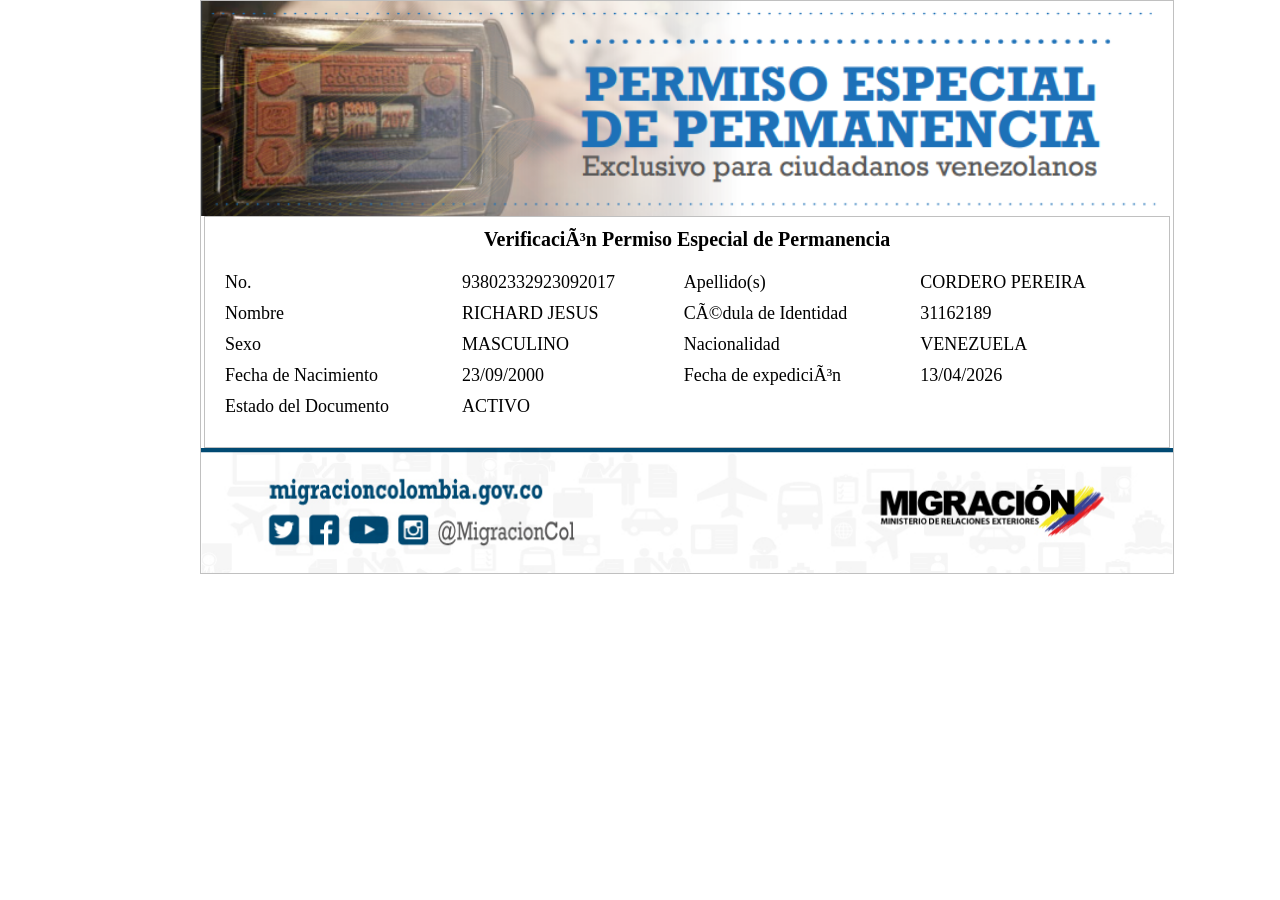
==== commit 85ea94b0: "Update index.html" ====
--- a/index.html
+++ b/index.html
@@ -77,7 +77,7 @@
 </tr>
 <tr>
 <td><span class="etiqueta">Fecha de Nacimiento</span></td>
-<td><span class="textoOut">23/09/2017</span></td>
+<td><span class="textoOut">23/09/2000</span></td>
 <td><span class="etiqueta">Fecha de expedición</span></td>
 <td><span class="textoOut">13/04/2026</span></td>
 </tr>
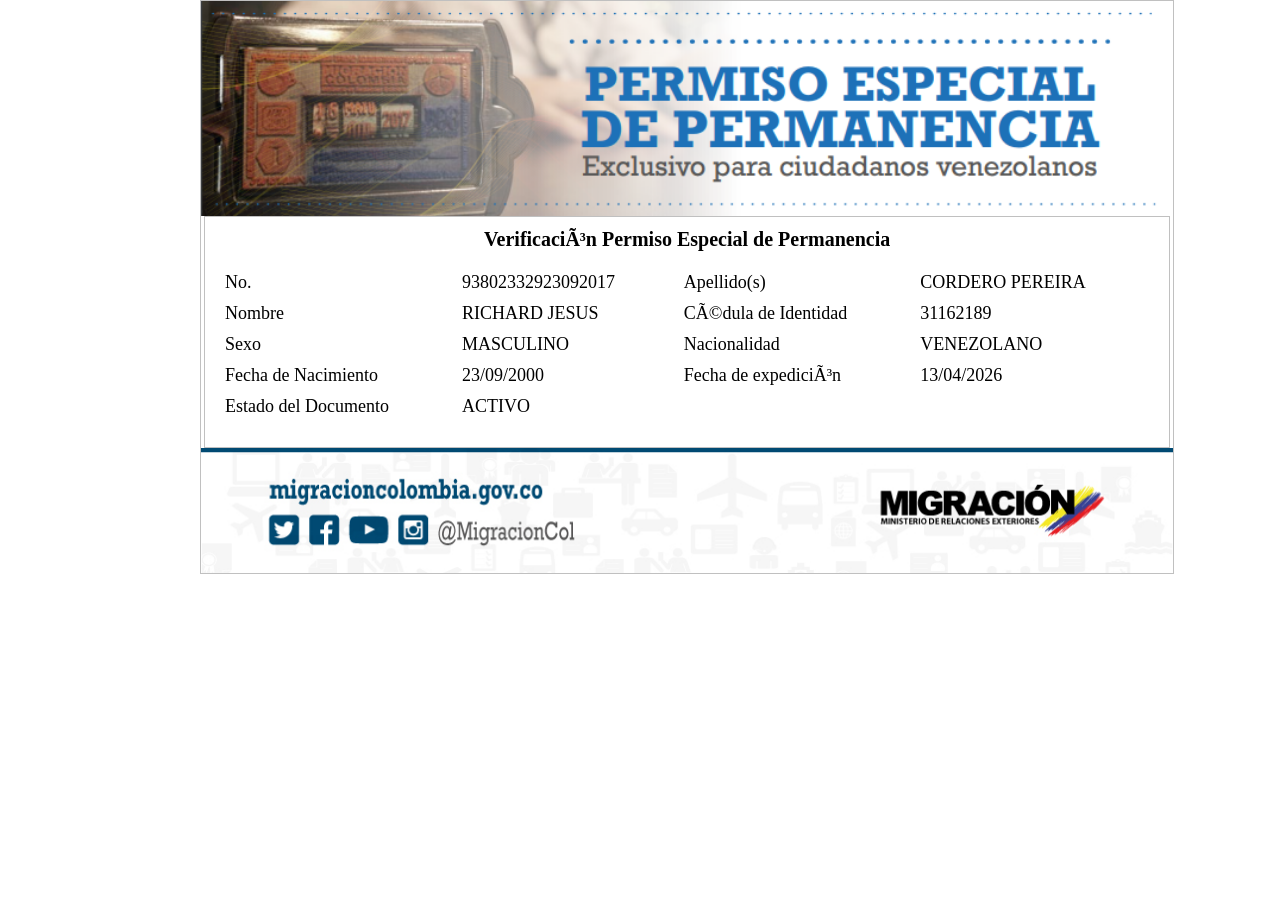
==== commit f277d1f5: "Update index.html" ====
--- a/index.html
+++ b/index.html
@@ -73,7 +73,7 @@
 <td><span class="etiqueta">Sexo</span></td>
 <td><span class="textoOut">MASCULINO</span></td>
 <td><span class="etiqueta">Nacionalidad</span></td>
-<td><span class="textoOut">VENEZUELA</span></td>
+<td><span class="textoOut">VENEZOLANO</span></td>
 </tr>
 <tr>
 <td><span class="etiqueta">Fecha de Nacimiento</span></td>
